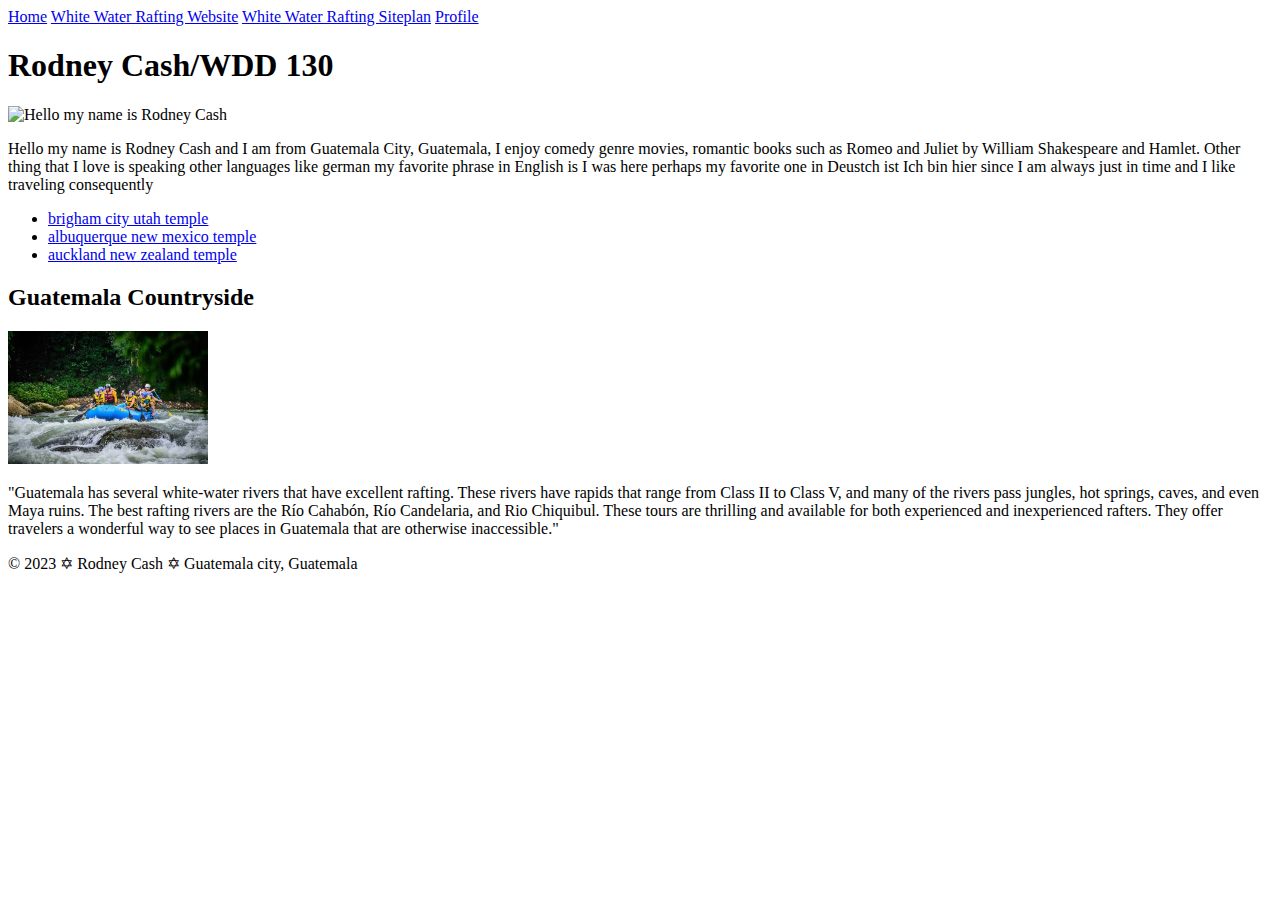
==== wwr/index.html @ 8d7b2d1d "upload" ====
<!--27 january 2023-->
<!DOCTYPE html>
<html lang="en-US">

<head>
    <meta charset="UTF-8">
    <meta name="viewport" content="width=device-width, initial-scale=1.0">
    <title>Rodney Cash/WDD 130</title>
    <meta name="description" content="Rodney Cash BYU-Idaho WDD 130 course home page">
    <meta name="author" content="Rodney Cash">
    <link rel="stylesheet" href="styles/styles.css">
    <link rel="preconnect" href="https://fonts.googleapis.com">
    <link rel="preconnect" href="https://fonts.gstatic.com" crossorigin>
    <link href="https://fonts.googleapis.com/css2?family=Roboto&display=swap" rel="stylesheet">
</head>

<body>
    <header>
        <nav>
            <a href="#">Home</a>
            <a href="wwr/">White Water Rafting Website</a>
            <a href="wwr/site-plan-rafting.html">White Water Rafting Siteplan</a>
            <a href="https://www.linkedin.com/in/rodney-daniel-cash-medrano-8a1836267">Profile</a>
        </nav>
    </header>
    <main>
        <h1>Rodney Cash/WDD 130</h1>
        <img src="images/profile.jpg" alt="Hello my name is Rodney Cash" width="200">
        <p>Hello my name is Rodney Cash and I am from Guatemala City, Guatemala, I enjoy comedy genre movies, romantic
            books such as Romeo and Juliet by William Shakespeare and Hamlet. Other thing that I love is speaking other
            languages like german my favorite phrase in English is I was here perhaps my favorite one in Deustch ist Ich
            bin hier since I am always just in time and I like traveling consequently</p>
        <ul class="box indent">
            <li><a href="https://www.churchofjesuschrist.org/temples/details/brigham-city-utah-temple"
                    target="_blank">brigham city utah temple</a></li>
            <li><a href="https://www.churchofjesuschrist.org/temples/details/albuquerque-new-mexico-temple"
                    target="_blank">albuquerque new mexico temple</a></li>
            <li><a href="https://www.churchofjesuschrist.org/temples/details/auckland-new-zealand-temple"
                    target="_blank">auckland new zealand temple</a></li>
        </ul>
    </main>
    <aside class="box">
        <h2>Guatemala Countryside</h2>
        <img src="images/whitewater-rafting.jpeg" alt="Guatemala City Stake" width="200">
        <p>"Guatemala has several white-water rivers that have excellent rafting. These rivers have rapids that range
            from Class II to Class V, and many of the rivers pass jungles, hot springs, caves, and even Maya ruins. The
            best rafting rivers are the Río Cahabón, Río Candelaria, and Rio Chiquibul. These tours are thrilling and
            available for both experienced and inexperienced rafters. They offer travelers a wonderful way to see places
            in Guatemala that are otherwise inaccessible."</p>
    </aside>
    </footer>

</body>
</footer>
<p> © 2023 ✡ Rodney Cash ✡ Guatemala city, Guatemala</p>
</footer>
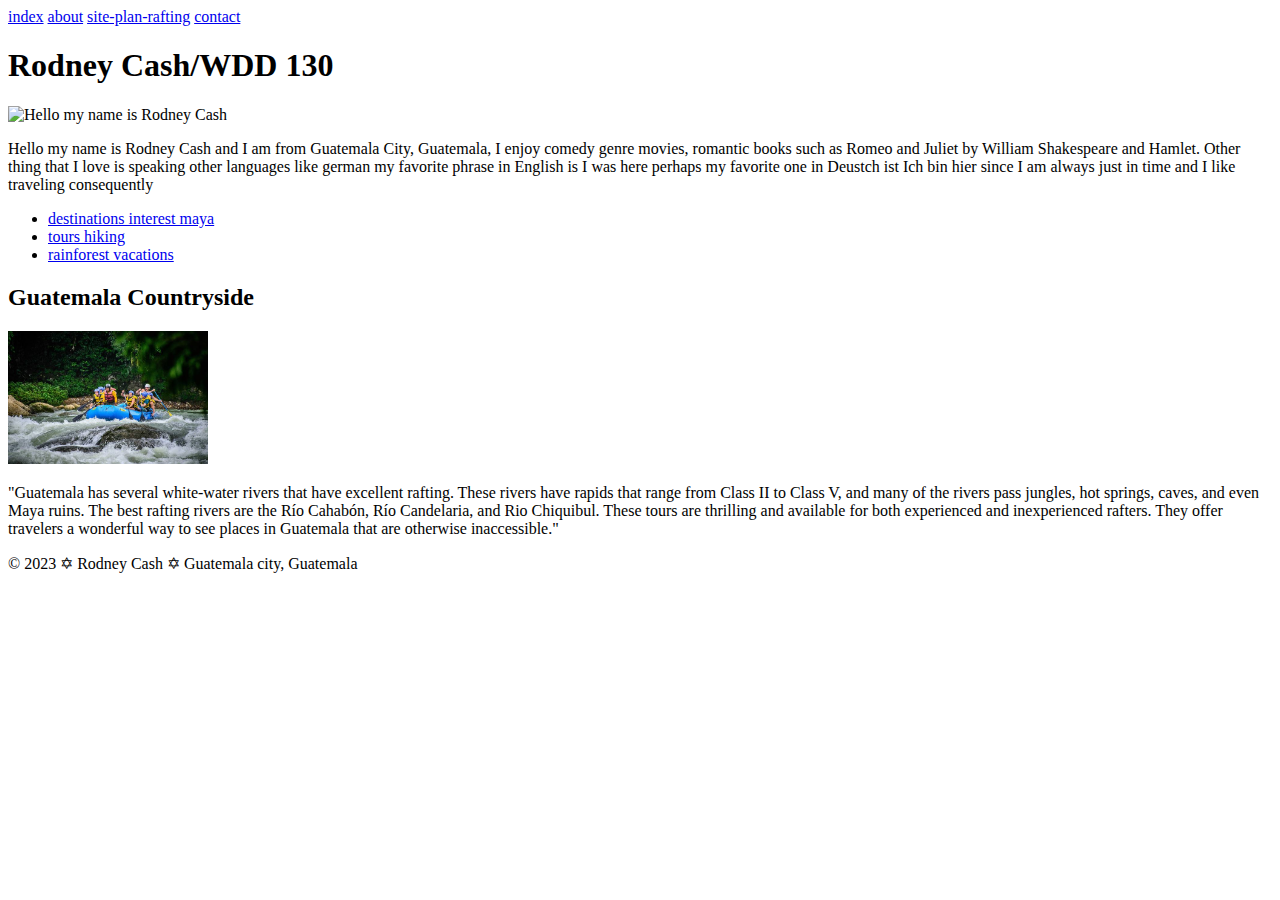
==== commit 8b5ff75a: "upload" ====
--- a/wwr/index.html
+++ b/wwr/index.html
@@ -17,10 +17,11 @@
 <body>
     <header>
         <nav>
-            <a href="#">Home</a>
-            <a href="wwr/">White Water Rafting Website</a>
-            <a href="wwr/site-plan-rafting.html">White Water Rafting Siteplan</a>
-            <a href="https://www.linkedin.com/in/rodney-daniel-cash-medrano-8a1836267">Profile</a>
+            <a href="wwr/index.html">index</a>
+            <a href="wwr/about.html">about</a>
+            <a href="wwr/site-plan-rafting.html">site-plan-rafting</a>
+            <a href="wwr/contact.html">contact</a>
+        </nav>
         </nav>
     </header>
     <main>
@@ -31,12 +32,12 @@
             languages like german my favorite phrase in English is I was here perhaps my favorite one in Deustch ist Ich
             bin hier since I am always just in time and I like traveling consequently</p>
         <ul class="box indent">
-            <li><a href="https://www.churchofjesuschrist.org/temples/details/brigham-city-utah-temple"
-                    target="_blank">brigham city utah temple</a></li>
-            <li><a href="https://www.churchofjesuschrist.org/temples/details/albuquerque-new-mexico-temple"
-                    target="_blank">albuquerque new mexico temple</a></li>
-            <li><a href="https://www.churchofjesuschrist.org/temples/details/auckland-new-zealand-temple"
-                    target="_blank">auckland new zealand temple</a></li>
+            <li><a href="https://www.anywhere.com/guatemala/destinations/interest/maya"
+                target="_blank">destinations interest maya</a></li>
+        <li><a href="https://www.anywhere.com/guatemala/tours/hiking"
+                target="_blank">tours hiking</a></li>
+        <li><a href="https://www.anywhere.com/guatemala/rainforest-vacations"
+                target="_blank">rainforest vacations</a></li>
         </ul>
     </main>
     <aside class="box">
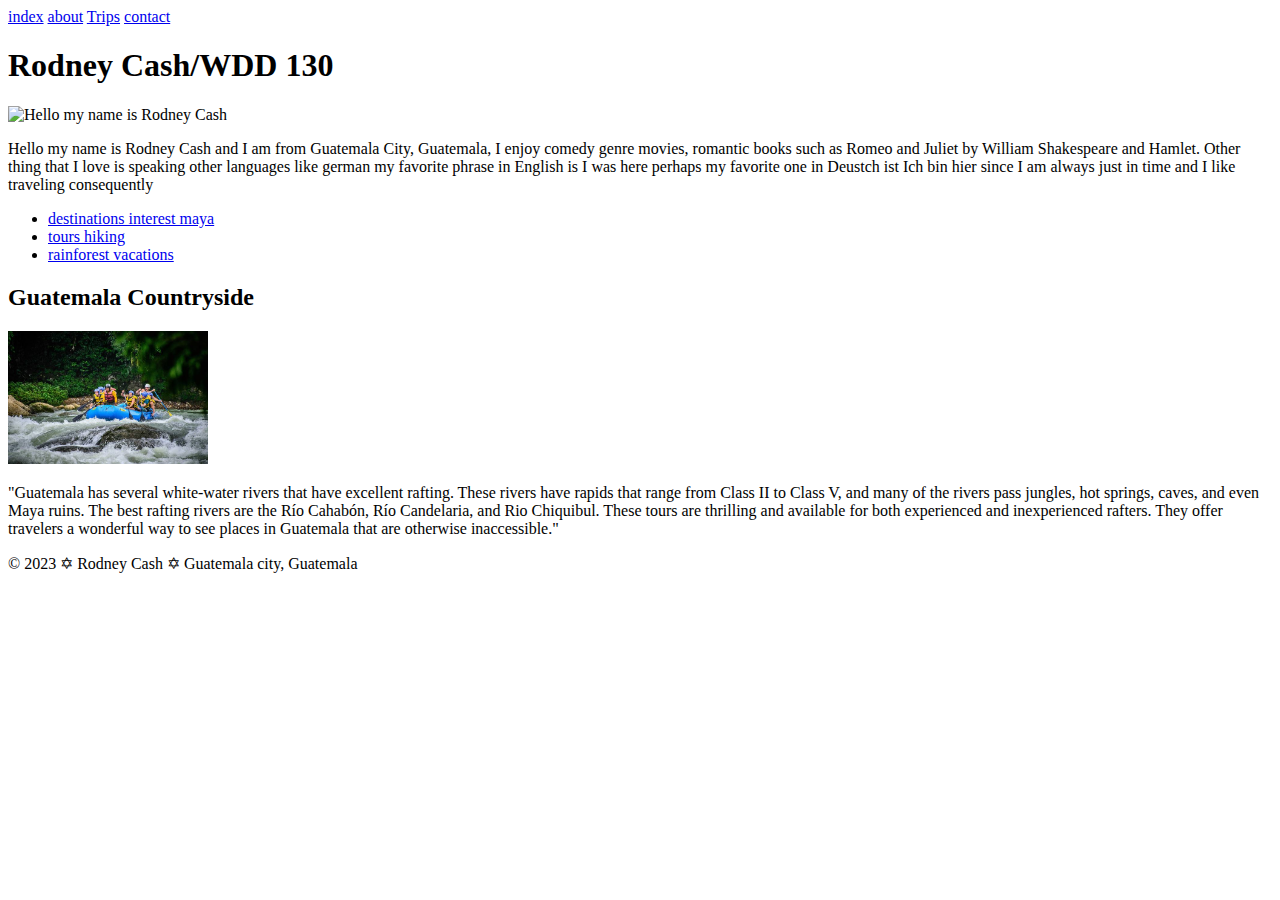
==== commit a1eab522: "upload" ====
--- a/wwr/index.html
+++ b/wwr/index.html
@@ -17,10 +17,10 @@
 <body>
     <header>
         <nav>
-            <a href="wwr/index.html">index</a>
-            <a href="wwr/about.html">about</a>
-            <a href="wwr/site-plan-rafting.html">site-plan-rafting</a>
-            <a href="wwr/contact.html">contact</a>
+            <a href="wdd130/wwr/index.html">index</a>
+            <a href="wdd130/wwr/about.html">about</a>
+            <a href="wdd130/wwr/Trips.html">Trips</a>
+            <a href="wdd130/wwr/contact.html">contact</a>
         </nav>
         </nav>
     </header>
@@ -55,3 +55,4 @@
 </footer>
 <p> © 2023 ✡ Rodney Cash ✡ Guatemala city, Guatemala</p>
 </footer>
+
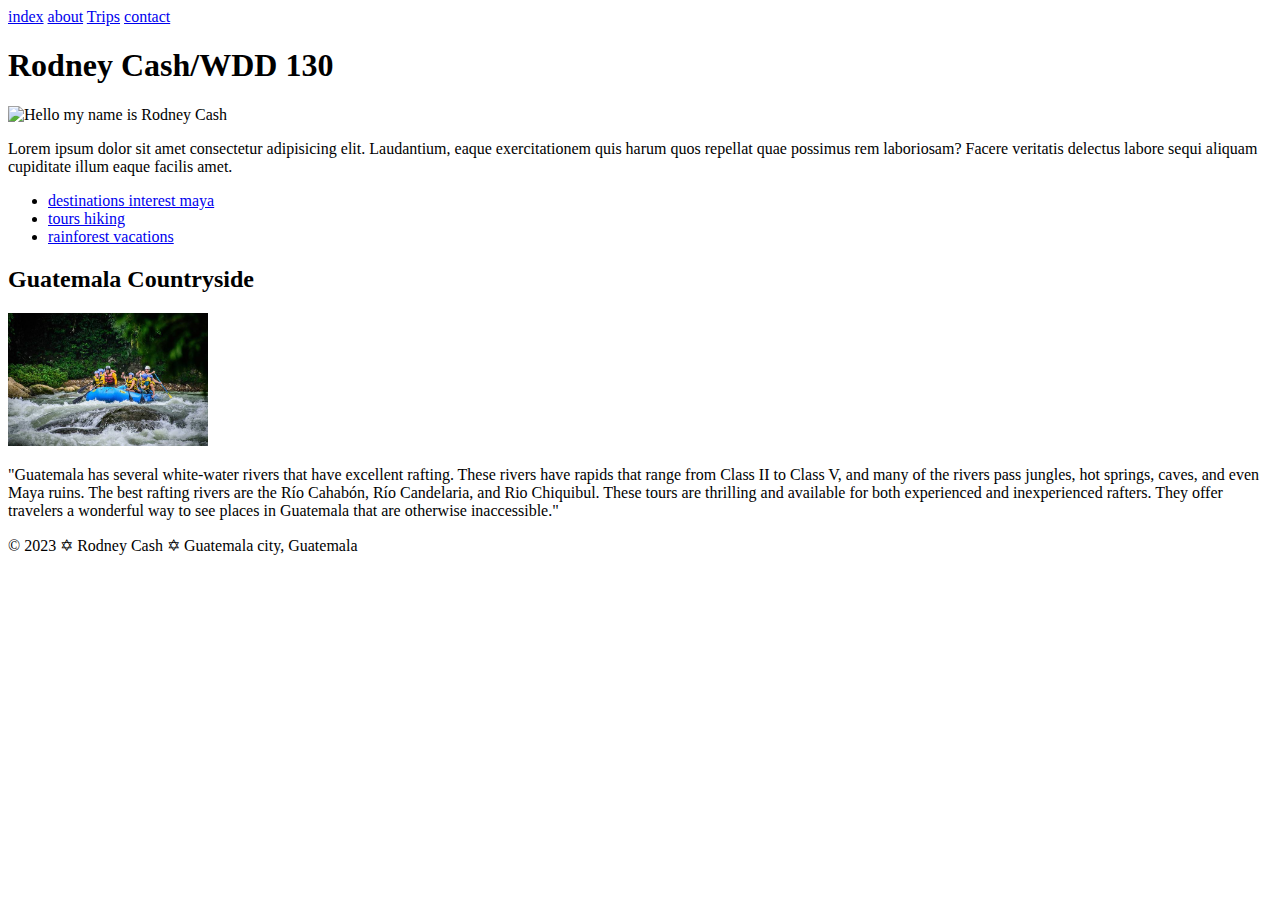
==== commit d040717d: "upload" ====
--- a/wwr/index.html
+++ b/wwr/index.html
@@ -27,17 +27,15 @@
     <main>
         <h1>Rodney Cash/WDD 130</h1>
         <img src="images/profile.jpg" alt="Hello my name is Rodney Cash" width="200">
-        <p>Hello my name is Rodney Cash and I am from Guatemala City, Guatemala, I enjoy comedy genre movies, romantic
-            books such as Romeo and Juliet by William Shakespeare and Hamlet. Other thing that I love is speaking other
-            languages like german my favorite phrase in English is I was here perhaps my favorite one in Deustch ist Ich
-            bin hier since I am always just in time and I like traveling consequently</p>
+        <p>Lorem ipsum dolor sit amet consectetur adipisicing elit. Laudantium, eaque exercitationem quis harum quos
+            repellat quae possimus rem laboriosam? Facere veritatis delectus labore sequi aliquam cupiditate illum eaque
+            facilis amet.</p>
         <ul class="box indent">
-            <li><a href="https://www.anywhere.com/guatemala/destinations/interest/maya"
-                target="_blank">destinations interest maya</a></li>
-        <li><a href="https://www.anywhere.com/guatemala/tours/hiking"
-                target="_blank">tours hiking</a></li>
-        <li><a href="https://www.anywhere.com/guatemala/rainforest-vacations"
-                target="_blank">rainforest vacations</a></li>
+            <li><a href="https://www.anywhere.com/guatemala/destinations/interest/maya" target="_blank">destinations
+                    interest maya</a></li>
+            <li><a href="https://www.anywhere.com/guatemala/tours/hiking" target="_blank">tours hiking</a></li>
+            <li><a href="https://www.anywhere.com/guatemala/rainforest-vacations" target="_blank">rainforest
+                    vacations</a></li>
         </ul>
     </main>
     <aside class="box">
@@ -54,5 +52,4 @@
 </body>
 </footer>
 <p> © 2023 ✡ Rodney Cash ✡ Guatemala city, Guatemala</p>
-</footer>
-
+</footer>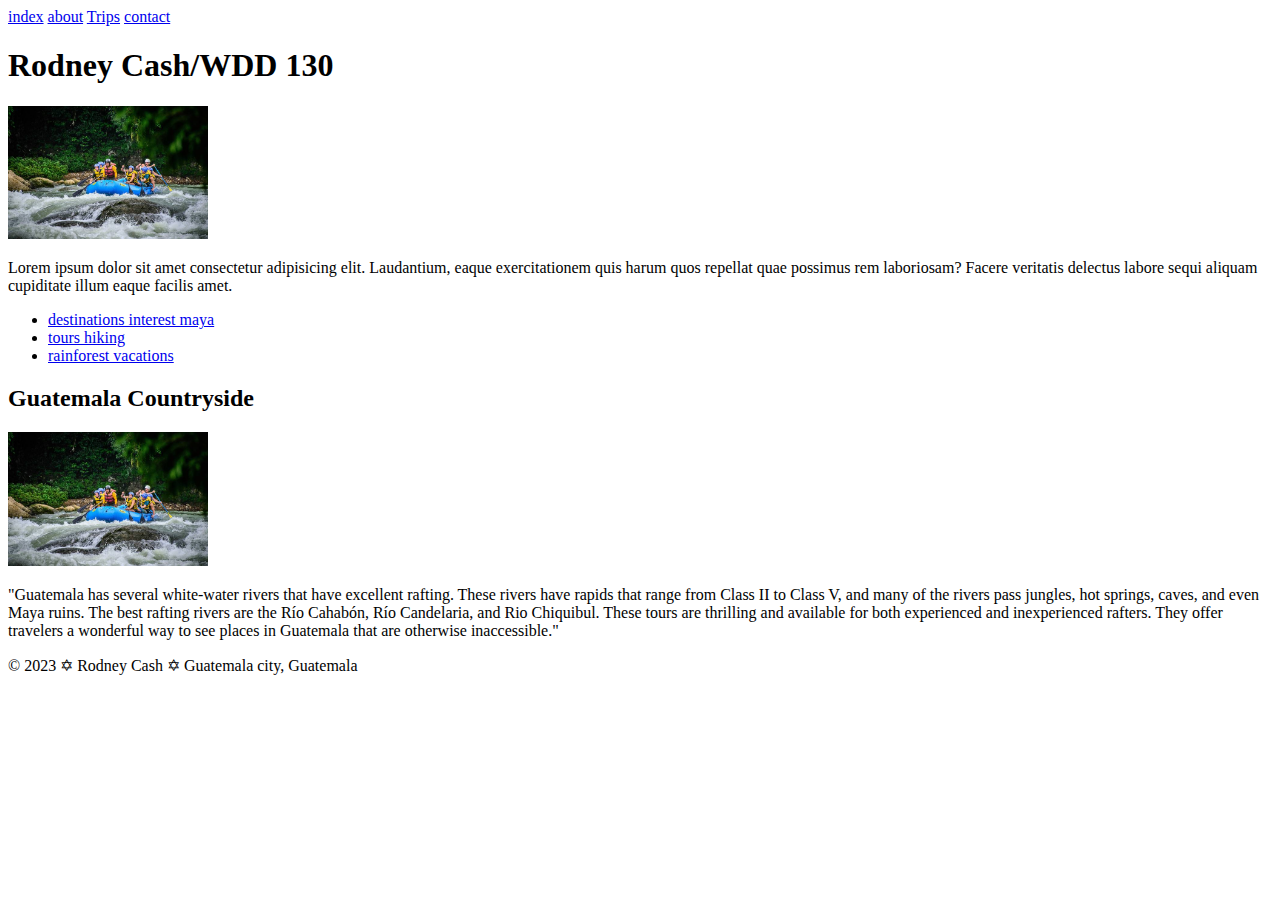
==== commit f924cefa: "upload" ====
--- a/wwr/index.html
+++ b/wwr/index.html
@@ -26,7 +26,7 @@
     </header>
     <main>
         <h1>Rodney Cash/WDD 130</h1>
-        <img src="images/profile.jpg" alt="Hello my name is Rodney Cash" width="200">
+        <img src="images/whitewater-rafting.jpeg" alt="whitewater rafting" width="200">
         <p>Lorem ipsum dolor sit amet consectetur adipisicing elit. Laudantium, eaque exercitationem quis harum quos
             repellat quae possimus rem laboriosam? Facere veritatis delectus labore sequi aliquam cupiditate illum eaque
             facilis amet.</p>
